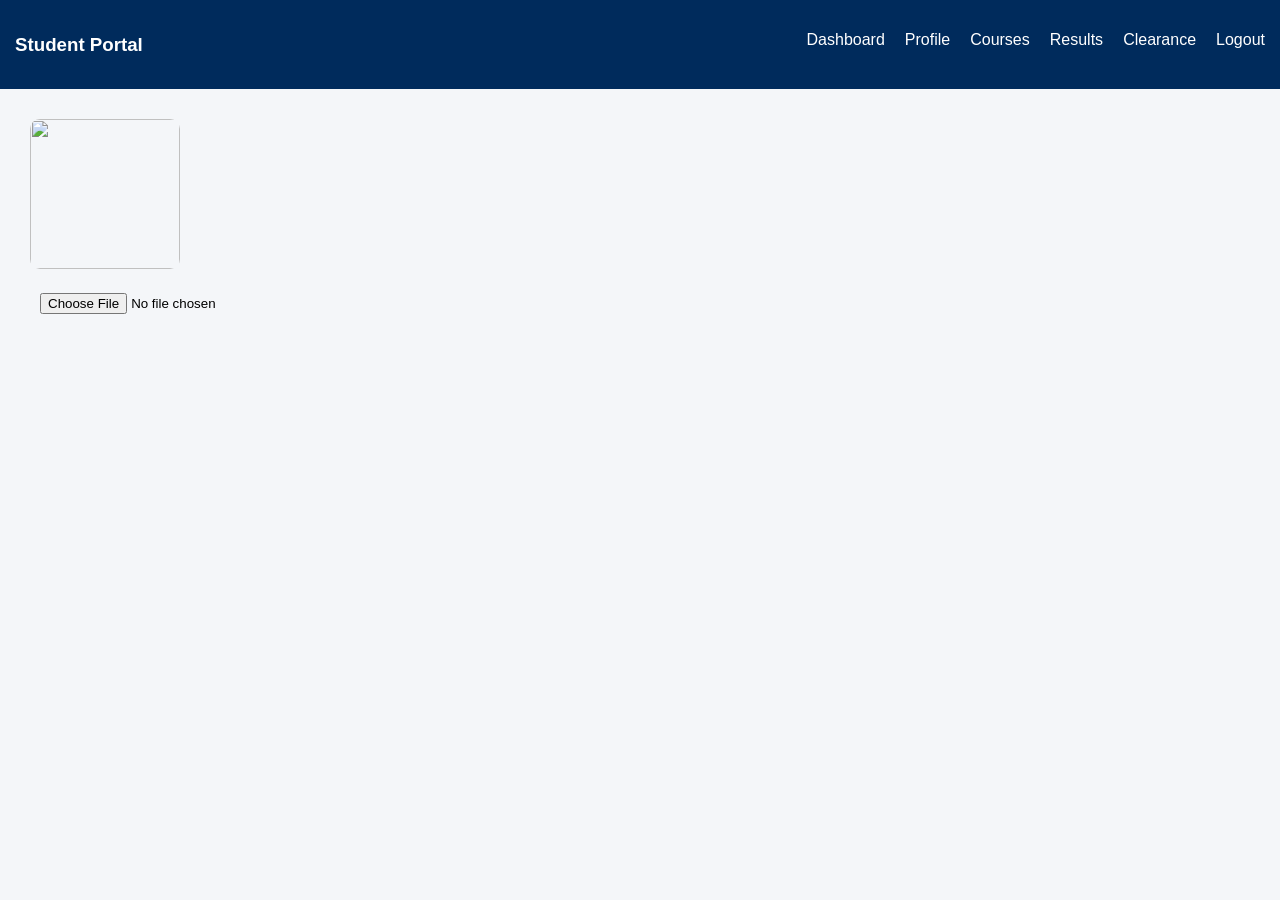
==== profile.html @ fac447a2 "Add files via upload" ====
<!DOCTYPE html>
<html>
<head>
  <title>Student Profile</title>
  <link rel="stylesheet" href="style.css">
</head>

<body>

<nav>
  <h3>Student Portal</h3>
  <ul>
    <li>Dashboard</li>
    <li>Profile</li>
    <li>Courses</li>
    <li>Results</li>
    <li>Clearance</li>
    <li onclick="logout()" style="cursor:pointer;">Logout</li>
  </ul>
</nav>

<div class="profile-container">

  <div class="passport-box">
    <img id="passport" src="https://via.placeholder.com/150">
    <input type="file" id="upload" accept="image/*">
  </div>

  <div id="studentData"></div>

</div>

<script src="app.js"></script>
</body>
</html>
---- style.css ----
body{
  font-family: Arial;
  margin:0;
  background:#f4f6f9;
}

.center{
  display:flex;
  justify-content:center;
  align-items:center;
  height:100vh;
}

.login-box{
  background:white;
  padding:30px;
  border-radius:10px;
  width:300px;
  box-shadow:0 0 10px rgba(0,0,0,.2);
}

input{
  width:100%;
  padding:10px;
  margin:10px 0;
}

button{
  width:100%;
  padding:10px;
  background:#007bff;
  color:white;
  border:none;
  cursor:pointer;
}

nav{
  background:#002b5c;
  color:white;
  display:flex;
  justify-content:space-between;
  padding:15px;
}

nav ul{
  list-style:none;
  display:flex;
  gap:20px;
}

.profile-container{
  padding:30px;
  display:flex;
  gap:40px;
}

.passport-box img{
  width:150px;
  height:150px;
  border-radius:10px;
  object-fit:cover;
}
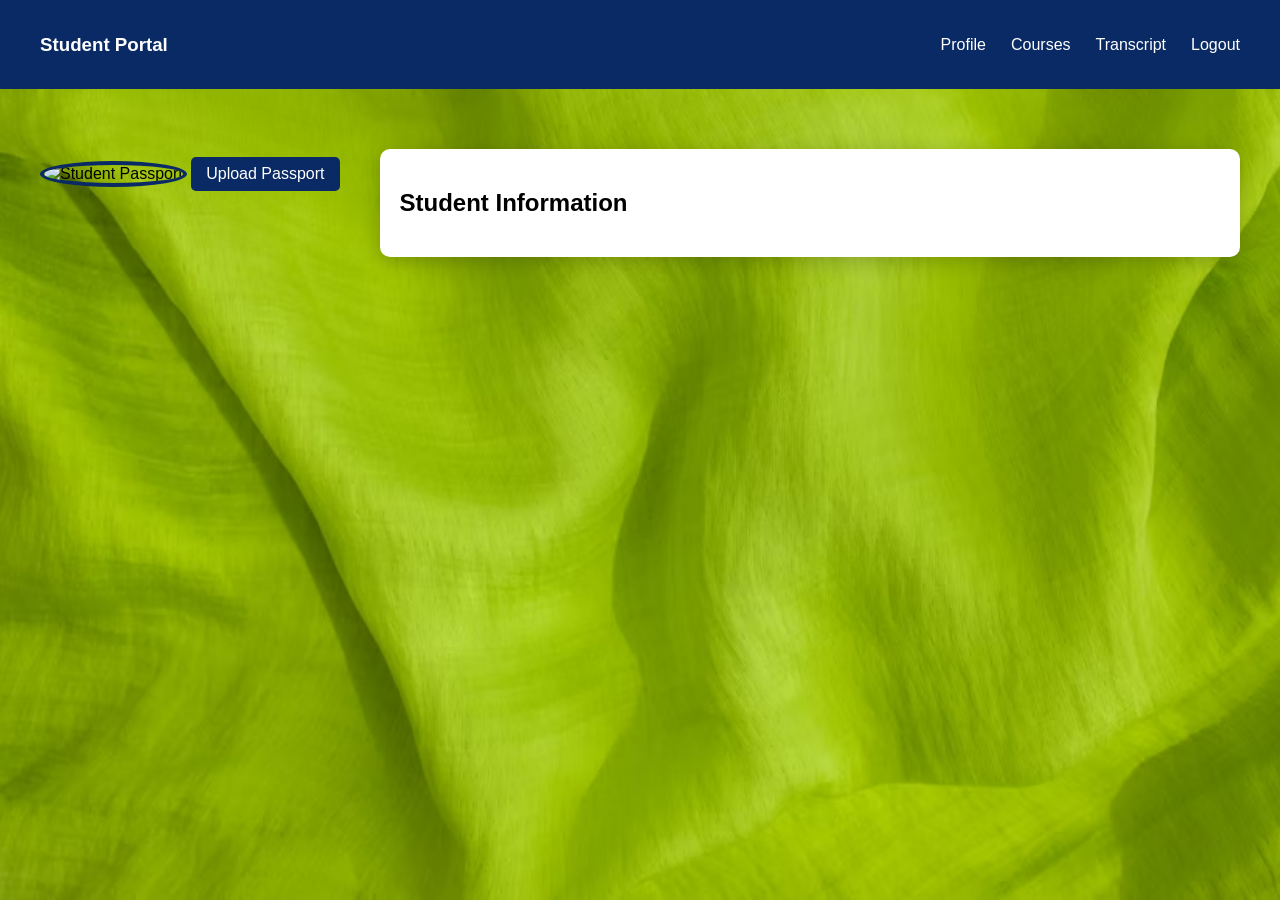
==== commit 1e344978: "Add files via upload" ====
--- a/profile.html
+++ b/profile.html
@@ -1,35 +1,68 @@
 <!DOCTYPE html>
-<html>
+<html lang="en">
+
 <head>
-  <title>Student Profile</title>
-  <link rel="stylesheet" href="style.css">
+
+<meta charset="UTF-8">
+<meta name="viewport" content="width=device-width, initial-scale=1.0">
+
+<title>Student Profile</title>
+
+<link rel="stylesheet" href="style.css">
+
 </head>
 
 <body>
 
-<nav>
-  <h3>Student Portal</h3>
-  <ul>
-    <li>Dashboard</li>
-    <li>Profile</li>
-    <li>Courses</li>
-    <li>Results</li>
-    <li>Clearance</li>
-    <li onclick="logout()" style="cursor:pointer;">Logout</li>
-  </ul>
+<!-- ================= NAVBAR ================= -->
+<nav class="navbar">
+<div class="logo">
+<h3>Student Portal</h3>
+</div>
+<ul class="nav-links">
+  <li><a href="profile.html">Profile</a></li>
+  <li><a href="courses.html">Courses</a></li>
+  <li><a href="transcript.html">Transcript</a></li>
+  <li class="logout" onclick="logout()">Logout</li>
+</ul>
+
 </nav>
+
+
+<!-- ================= PROFILE SECTION ================= -->
 
 <div class="profile-container">
 
-  <div class="passport-box">
-    <img id="passport" src="https://via.placeholder.com/150">
-    <input type="file" id="upload" accept="image/*">
-  </div>
+<!-- LEFT SIDE (PASSPORT) -->
+<div class="passport-box">
 
-  <div id="studentData"></div>
+<img 
+id="passport" 
+src="https://via.placeholder.com/150" 
+alt="Student Passport">
+
+<label for="upload" class="upload-btn">
+Upload Passport
+</label>
+
+<input type="file" id="upload" accept="image/*">
 
 </div>
 
+
+<!-- RIGHT SIDE (STUDENT DETAILS) -->
+<div class="student-info">
+
+<h2>Student Information</h2>
+
+<div id="studentData"></div>
+
+</div>
+
+</div>
+
+
 <script src="app.js"></script>
+
 </body>
 </html>
--- a/style.css
+++ b/style.css
@@ -1,62 +1,491 @@
+/* ======================
+GENERAL
+====================== */
+
 body{
-  font-family: Arial;
-  margin:0;
-  background:#f4f6f9;
-}
-
-.center{
+
+margin:0;
+font-family:Arial, sans-serif;
+
+background-image:url("backgroundpicture.png");
+background-size:cover;
+background-position:center;
+
+min-height:100vh;
+
+}
+
+
+/* ======================
+LOGIN PAGE LAYOUT
+====================== */
+
+.login-page{
+display:flex;
+justify-content:center;
+align-items:center;
+height:100vh;
+}
+
+
+/* MAIN LOGIN LAYOUT */
+
+.login-container{
+
+display:flex;
+align-items:center;
+gap:40px;
+flex-wrap:wrap;
+
+}
+
+
+/* SIDE IMAGES */
+
+.side-image img{
+
+width:220px;
+border-radius:12px;
+box-shadow:0 10px 25px rgba(0,0,0,0.3);
+
+}
+
+
+/* ======================
+LOGIN BOX (GLASS)
+====================== */
+
+.login-box{
+
+backdrop-filter:blur(10px);
+
+background:rgba(255,255,255,0.2);
+
+border:1px solid rgba(255,255,255,0.3);
+
+padding:40px;
+
+border-radius:15px;
+
+width:320px;
+
+box-shadow:0 10px 30px rgba(0,0,0,0.3);
+
+text-align:center;
+
+}
+
+
+/* ======================
+TYPING TEXT
+====================== */
+
+.typing-text{
+
+color:white;
+margin-bottom:25px;
+font-size:20px;
+
+}
+
+.cursor{
+
+animation:blink 1s infinite;
+
+}
+
+@keyframes blink{
+
+0%{opacity:1}
+50%{opacity:0}
+100%{opacity:1}
+
+}
+
+
+/* ======================
+INPUTS
+====================== */
+
+.input-group{
+
+position:relative;
+margin-bottom:20px;
+
+}
+
+.input-group input{
+
+width:100%;
+padding:12px;
+
+border:none;
+border-radius:6px;
+
+outline:none;
+
+}
+
+.input-group label{
+
+position:absolute;
+left:12px;
+top:12px;
+
+color:#555;
+
+transition:0.3s;
+
+}
+
+.input-group input:focus + label,
+.input-group input:valid + label{
+
+top:-10px;
+left:8px;
+font-size:12px;
+color:#002b5c;
+
+}
+
+
+/* ======================
+PASSWORD TOGGLE
+====================== */
+
+.password-group{
+
+position:relative;
+
+}
+
+.toggle-password{
+
+position:absolute;
+right:10px;
+top:12px;
+cursor:pointer;
+
+}
+
+
+/* ======================
+BUTTON
+====================== */
+
+button{
+
+width:100%;
+padding:12px;
+
+border:none;
+border-radius:6px;
+
+background:#002b5c;
+color:white;
+
+cursor:pointer;
+
+position:relative;
+
+overflow:hidden;
+
+transition:0.3s;
+
+}
+
+button:hover{
+background:#004099;
+}
+
+
+/* ======================
+SPINNER
+====================== */
+
+.spinner{
+
+width:18px;
+height:18px;
+
+border:3px solid white;
+border-top:3px solid transparent;
+
+border-radius:50%;
+
+animation:spin 1s linear infinite;
+
+display:none;
+
+position:absolute;
+
+top:50%;
+left:50%;
+
+transform:translate(-50%,-50%);
+
+}
+
+@keyframes spin{
+
+0%{transform:translate(-50%,-50%) rotate(0deg)}
+100%{transform:translate(-50%,-50%) rotate(360deg)}
+
+}
+
+button.loading .btn-text{
+visibility:hidden;
+}
+
+button.loading .spinner{
+display:block;
+}
+
+
+/* ======================
+NAVBAR
+====================== */
+
+.navbar{
+    display:flex;
+    justify-content:space-between;
+    align-items:center;
+    background:#0a2a66;
+    color:white;
+    padding:15px 40px;
+}
+
+/* Nav links as plain text (no underline) */
+.nav-links{
+    display:flex;
+    list-style:none;
+    gap:25px;
+    margin:0;
+    padding:0;
+}
+
+/* Style the list items directly */
+.nav-links li{
+    cursor:pointer;
+    color:white;        /* all links same color */
+    transition:0.3s;
+    text-decoration:none; /* remove underline if using <a> */
+    font-weight:500;
+}
+
+.nav-links li:hover{
+    color:#ffd700; /* hover effect */
+}
+.nav-links li a{
+    color: inherit;
+    text-decoration: none;
+}
+
+.logout{
+
+color:#ff4d4d;
+font-weight:bold;
+
+}
+
+
+/* ======================
+PROFILE PAGE
+====================== */
+
+.profile-container{
+
+display:flex;
+gap:40px;
+
+padding:40px;
+
+flex-wrap:wrap;
+
+margin-top:20px;
+
+}
+
+
+/* PASSPORT BOX */
+
+.passport-box{
+
+text-align:center;
+
+}
+
+.passport-box img{
+
+width:150px;
+height:150px;
+
+border-radius:50%;
+
+object-fit:cover;
+
+margin-bottom:10px;
+
+border:4px solid #0a2a66;
+
+}
+
+
+/* UPLOAD BUTTON */
+
+.upload-btn{
+
+display:inline-block;
+
+background:#0a2a66;
+color:white;
+
+padding:8px 15px;
+
+cursor:pointer;
+
+border-radius:5px;
+
+margin-top:8px;
+
+}
+
+.upload-btn:hover{
+background:#003c99;
+}
+
+#upload{
+display:none;
+}
+
+
+/* STUDENT INFO */
+
+.student-info{
+
+flex:1;
+min-width:250px;
+
+background:white;
+
+padding:20px;
+
+border-radius:10px;
+
+box-shadow:0 5px 20px rgba(0,0,0,0.2);
+
+}
+
+.student-info p{
+
+margin:8px 0;
+
+}
+
+
+/* ======================
+MOBILE
+====================== */
+
+@media (max-width:768px){
+
+.login-container{
+flex-direction:column;
+gap:20px;
+}
+
+.side-image img{
+width:150px;
+}
+
+.login-box{
+width:90%;
+}
+
+.navbar{
+
+flex-direction:column;
+gap:10px;
+
+text-align:center;
+
+}
+
+.nav-links{
+
+flex-wrap:wrap;
+justify-content:center;
+
+}
+
+.profile-container{
+
+flex-direction:column;
+align-items:center;
+
+}
+
+}
+
+.results-container{
+
+padding:40px;
+
+}
+
+table{
+
+width:100%;
+border-collapse:collapse;
+background:white;
+
+}
+
+table th, table td{
+
+border:1px solid #ccc;
+padding:10px;
+text-align:center;
+
+}
+
+table th{
+
+background:#0a2a66;
+color:white;
+
+}
+
+/* TRANSCRIPT SECTION */
+.transcript-container{
+  padding: 30px 40px;
+}
+
+.sub-nav{
   display:flex;
-  justify-content:center;
-  align-items:center;
-  height:100vh;
-}
-
-.login-box{
-  background:white;
-  padding:30px;
+  list-style:none;
+  gap:30px;
+  padding:10px 0;
+  border-bottom:2px solid #0a2a66;
+}
+
+.sub-nav li{
+  cursor:pointer;
+  font-weight:500;
+  color:#0a2a66;
+  transition:0.3s;
+}
+
+.sub-nav li:hover{
+  color:#ffd700;
+}
+
+.transcript-note{
+  margin-top:30px;
+  background:rgba(255,255,255,0.2);
+  padding:20px;
   border-radius:10px;
-  width:300px;
-  box-shadow:0 0 10px rgba(0,0,0,.2);
-}
-
-input{
-  width:100%;
-  padding:10px;
-  margin:10px 0;
-}
-
-button{
-  width:100%;
-  padding:10px;
-  background:#007bff;
-  color:white;
-  border:none;
-  cursor:pointer;
-}
-
-nav{
-  background:#002b5c;
-  color:white;
-  display:flex;
-  justify-content:space-between;
-  padding:15px;
-}
-
-nav ul{
-  list-style:none;
-  display:flex;
-  gap:20px;
-}
-
-.profile-container{
-  padding:30px;
-  display:flex;
-  gap:40px;
-}
-
-.passport-box img{
-  width:150px;
-  height:150px;
-  border-radius:10px;
-  object-fit:cover;
+  backdrop-filter:blur(8px);
+  font-size:35px;
+  color:#0a2a66;
 }
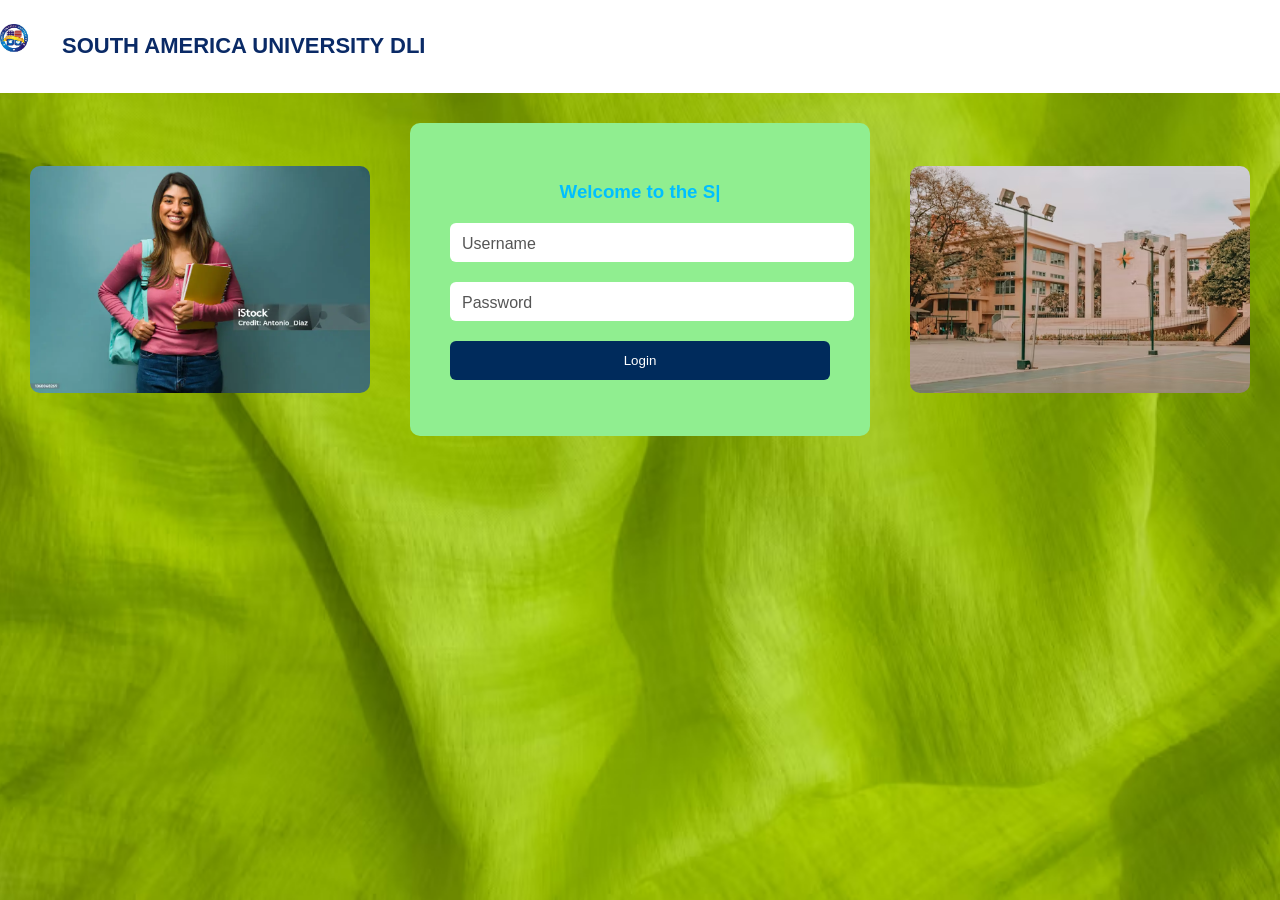
==== commit c172e4d6: "Add files via upload" ====
--- a/profile.html
+++ b/profile.html
@@ -21,7 +21,7 @@
 </div>
 <ul class="nav-links">
   <li><a href="profile.html">Profile</a></li>
-  <li><a href="courses.html">Courses</a></li>
+  <li><a href="programme.html">Programme</a></li>
   <li><a href="transcript.html">Transcript</a></li>
   <li class="logout" onclick="logout()">Logout</li>
 </ul>
--- a/style.css
+++ b/style.css
@@ -3,7 +3,6 @@
 ====================== */
 
 body{
-
 margin:0;
 font-family:Arial, sans-serif;
 
@@ -12,7 +11,40 @@
 background-position:center;
 
 min-height:100vh;
-
+}
+
+
+/* ======================
+HEADER
+====================== */
+
+.top-header{
+width:100%;
+display:flex;
+align-items:center;
+justify-content:flex-start;
+padding:15px 30px;
+background:#ffffff;
+}
+
+.logo-area{
+display:flex;
+align-items:center;
+gap:12px;
+flex-wrap:wrap;
+}
+
+.school-logo{
+width:50px;
+height:50px;
+object-fit:contain;
+}
+
+.school-title{
+font-size:22px;
+color:#0a2a66;
+font-weight:bold;
+text-transform:uppercase;
 }
 
 
@@ -22,57 +54,49 @@
 
 .login-page{
 display:flex;
+flex-direction:column;
+align-items:center;
+}
+
+.login-container{
+display:flex;
+align-items:center;
 justify-content:center;
-align-items:center;
-height:100vh;
-}
-
-
-/* MAIN LOGIN LAYOUT */
-
-.login-container{
-
-display:flex;
-align-items:center;
 gap:40px;
+padding:30px;
 flex-wrap:wrap;
-
-}
-
-
-/* SIDE IMAGES */
+}
+
+
+/* ======================
+SIDE IMAGES
+====================== */
+
+.side-image{
+flex:1;
+display:flex;
+justify-content:center;
+align-items:center;
+}
 
 .side-image img{
-
-width:220px;
-border-radius:12px;
-box-shadow:0 10px 25px rgba(0,0,0,0.3);
-
-}
-
-
-/* ======================
-LOGIN BOX (GLASS)
+width:100%;
+max-width:450px;
+border-radius:10px;
+}
+
+
+/* ======================
+LOGIN BOX
 ====================== */
 
 .login-box{
-
-backdrop-filter:blur(10px);
-
-background:rgba(255,255,255,0.2);
-
-border:1px solid rgba(255,255,255,0.3);
-
+width:380px;
+background:lightgreen;
 padding:40px;
-
-border-radius:15px;
-
-width:320px;
-
-box-shadow:0 10px 30px rgba(0,0,0,0.3);
-
+border-radius:10px;
+color:white;
 text-align:center;
-
 }
 
 
@@ -81,25 +105,18 @@
 ====================== */
 
 .typing-text{
-
-color:white;
-margin-bottom:25px;
-font-size:20px;
-
+margin-bottom:20px;
+color:deepskyblue;
 }
 
 .cursor{
-
 animation:blink 1s infinite;
-
 }
 
 @keyframes blink{
-
 0%{opacity:1}
 50%{opacity:0}
 100%{opacity:1}
-
 }
 
 
@@ -108,44 +125,32 @@
 ====================== */
 
 .input-group{
-
 position:relative;
 margin-bottom:20px;
-
 }
 
 .input-group input{
-
 width:100%;
 padding:12px;
-
 border:none;
 border-radius:6px;
-
 outline:none;
-
 }
 
 .input-group label{
-
 position:absolute;
 left:12px;
 top:12px;
-
 color:#555;
-
 transition:0.3s;
-
 }
 
 .input-group input:focus + label,
 .input-group input:valid + label{
-
 top:-10px;
 left:8px;
 font-size:12px;
 color:#002b5c;
-
 }
 
 
@@ -154,18 +159,14 @@
 ====================== */
 
 .password-group{
-
 position:relative;
-
 }
 
 .toggle-password{
-
 position:absolute;
 right:10px;
 top:12px;
 cursor:pointer;
-
 }
 
 
@@ -174,24 +175,16 @@
 ====================== */
 
 button{
-
 width:100%;
 padding:12px;
-
 border:none;
 border-radius:6px;
-
 background:#002b5c;
 color:white;
-
-cursor:pointer;
-
+cursor:pointer;
 position:relative;
-
 overflow:hidden;
-
 transition:0.3s;
-
 }
 
 button:hover{
@@ -204,7 +197,6 @@
 ====================== */
 
 .spinner{
-
 width:18px;
 height:18px;
 
@@ -223,14 +215,11 @@
 left:50%;
 
 transform:translate(-50%,-50%);
-
 }
 
 @keyframes spin{
-
 0%{transform:translate(-50%,-50%) rotate(0deg)}
 100%{transform:translate(-50%,-50%) rotate(360deg)}
-
 }
 
 button.loading .btn-text{
@@ -247,45 +236,41 @@
 ====================== */
 
 .navbar{
-    display:flex;
-    justify-content:space-between;
-    align-items:center;
-    background:#0a2a66;
-    color:white;
-    padding:15px 40px;
-}
-
-/* Nav links as plain text (no underline) */
+display:flex;
+justify-content:space-between;
+align-items:center;
+background:#0a2a66;
+color:white;
+padding:15px 40px;
+}
+
 .nav-links{
-    display:flex;
-    list-style:none;
-    gap:25px;
-    margin:0;
-    padding:0;
-}
-
-/* Style the list items directly */
+display:flex;
+list-style:none;
+gap:25px;
+margin:0;
+padding:0;
+}
+
 .nav-links li{
-    cursor:pointer;
-    color:white;        /* all links same color */
-    transition:0.3s;
-    text-decoration:none; /* remove underline if using <a> */
-    font-weight:500;
+cursor:pointer;
+color:white;
+transition:0.3s;
+font-weight:500;
 }
 
 .nav-links li:hover{
-    color:#ffd700; /* hover effect */
-}
+color:#ffd700;
+}
+
 .nav-links li a{
-    color: inherit;
-    text-decoration: none;
+color:inherit;
+text-decoration:none;
 }
 
 .logout{
-
 color:#ff4d4d;
 font-weight:bold;
-
 }
 
 
@@ -294,60 +279,40 @@
 ====================== */
 
 .profile-container{
-
 display:flex;
 gap:40px;
-
 padding:40px;
-
 flex-wrap:wrap;
-
 margin-top:20px;
-
-}
-
-
-/* PASSPORT BOX */
+}
+
+
+/* PASSPORT */
 
 .passport-box{
-
 text-align:center;
-
 }
 
 .passport-box img{
-
 width:150px;
 height:150px;
-
-border-radius:50%;
-
+border-radius:20%;
 object-fit:cover;
-
 margin-bottom:10px;
-
 border:4px solid #0a2a66;
-
 }
 
 
 /* UPLOAD BUTTON */
 
 .upload-btn{
-
 display:inline-block;
-
 background:#0a2a66;
 color:white;
-
 padding:8px 15px;
-
-cursor:pointer;
-
+cursor:pointer;
 border-radius:5px;
-
 margin-top:8px;
-
 }
 
 .upload-btn:hover{
@@ -362,24 +327,80 @@
 /* STUDENT INFO */
 
 .student-info{
-
 flex:1;
 min-width:250px;
-
 background:white;
-
 padding:20px;
-
 border-radius:10px;
-
 box-shadow:0 5px 20px rgba(0,0,0,0.2);
-
 }
 
 .student-info p{
-
 margin:8px 0;
-
+}
+
+
+/* ======================
+RESULT TABLE
+====================== */
+
+.results-container{
+padding:40px;
+}
+
+table{
+width:100%;
+border-collapse:collapse;
+background:white;
+}
+
+table th, table td{
+border:1px solid #ccc;
+padding:10px;
+text-align:center;
+}
+
+table th{
+background:#0a2a66;
+color:white;
+}
+
+
+/* ======================
+TRANSCRIPT SECTION
+====================== */
+
+.transcript-container{
+padding:30px 40px;
+}
+
+.sub-nav{
+display:flex;
+list-style:none;
+gap:30px;
+padding:10px 0;
+border-bottom:2px solid #0a2a66;
+}
+
+.sub-nav li{
+cursor:pointer;
+font-weight:500;
+color:#0a2a66;
+transition:0.3s;
+}
+
+.sub-nav li:hover{
+color:#ffd700;
+}
+
+.transcript-note{
+margin-top:30px;
+background:rgba(255,255,255,0.2);
+padding:20px;
+border-radius:10px;
+backdrop-filter:blur(8px);
+font-size:35px;
+color:#0a2a66;
 }
 
 
@@ -395,7 +416,7 @@
 }
 
 .side-image img{
-width:150px;
+max-width:250px;
 }
 
 .login-box{
@@ -403,89 +424,97 @@
 }
 
 .navbar{
-
 flex-direction:column;
 gap:10px;
-
 text-align:center;
-
 }
 
 .nav-links{
-
 flex-wrap:wrap;
 justify-content:center;
-
 }
 
 .profile-container{
-
 flex-direction:column;
 align-items:center;
-
-}
-
-}
-
-.results-container{
-
+}
+
+.top-header{
+justify-content:center;
+text-align:center;
+}
+
+.logo-area{
+flex-direction:column;
+}
+
+.school-title{
+font-size:18px;
+}
+
+.school-logo{
+width:40px;
+height:40px;
+}
+
+}
+
+/* ======================
+PROGRAMME PAGE
+====================== */
+
+.programme-container{
+display:flex;
+justify-content:center;
+gap:30px;
 padding:40px;
-
-}
-
-table{
-
-width:100%;
-border-collapse:collapse;
+flex-wrap:wrap;
+}
+
+.programme-card{
 background:white;
-
-}
-
-table th, table td{
-
-border:1px solid #ccc;
-padding:10px;
+padding:30px;
+width:220px;
 text-align:center;
-
-}
-
-table th{
-
+border-radius:10px;
+cursor:pointer;
+box-shadow:0 5px 20px rgba(0,0,0,0.2);
+transition:0.3s;
+}
+
+.programme-card:hover{
+transform:scale(1.05);
 background:#0a2a66;
 color:white;
-
-}
-
-/* TRANSCRIPT SECTION */
-.transcript-container{
-  padding: 30px 40px;
-}
-
-.sub-nav{
-  display:flex;
-  list-style:none;
-  gap:30px;
-  padding:10px 0;
-  border-bottom:2px solid #0a2a66;
-}
-
-.sub-nav li{
-  cursor:pointer;
-  font-weight:500;
-  color:#0a2a66;
-  transition:0.3s;
-}
-
-.sub-nav li:hover{
-  color:#ffd700;
-}
-
-.transcript-note{
-  margin-top:30px;
-  background:rgba(255,255,255,0.2);
-  padding:20px;
-  border-radius:10px;
-  backdrop-filter:blur(8px);
-  font-size:35px;
-  color:#0a2a66;
+}
+
+.programme-details{
+margin:30px;
+padding:20px;
+background:white;
+border-radius:10px;
+box-shadow:0 5px 20px rgba(0,0,0,0.2);
+}
+
+/* SEMESTER CARDS */
+
+.semester-container{
+display:flex;
+gap:20px;
+flex-wrap:wrap;
+margin-top:20px;
+}
+
+.semester-card{
+background:#0a2a66;
+color:white;
+padding:15px 20px;
+border-radius:8px;
+cursor:pointer;
+transition:0.3s;
+}
+
+.semester-card:hover{
+background:#ffd700;
+color:#000;
 }
